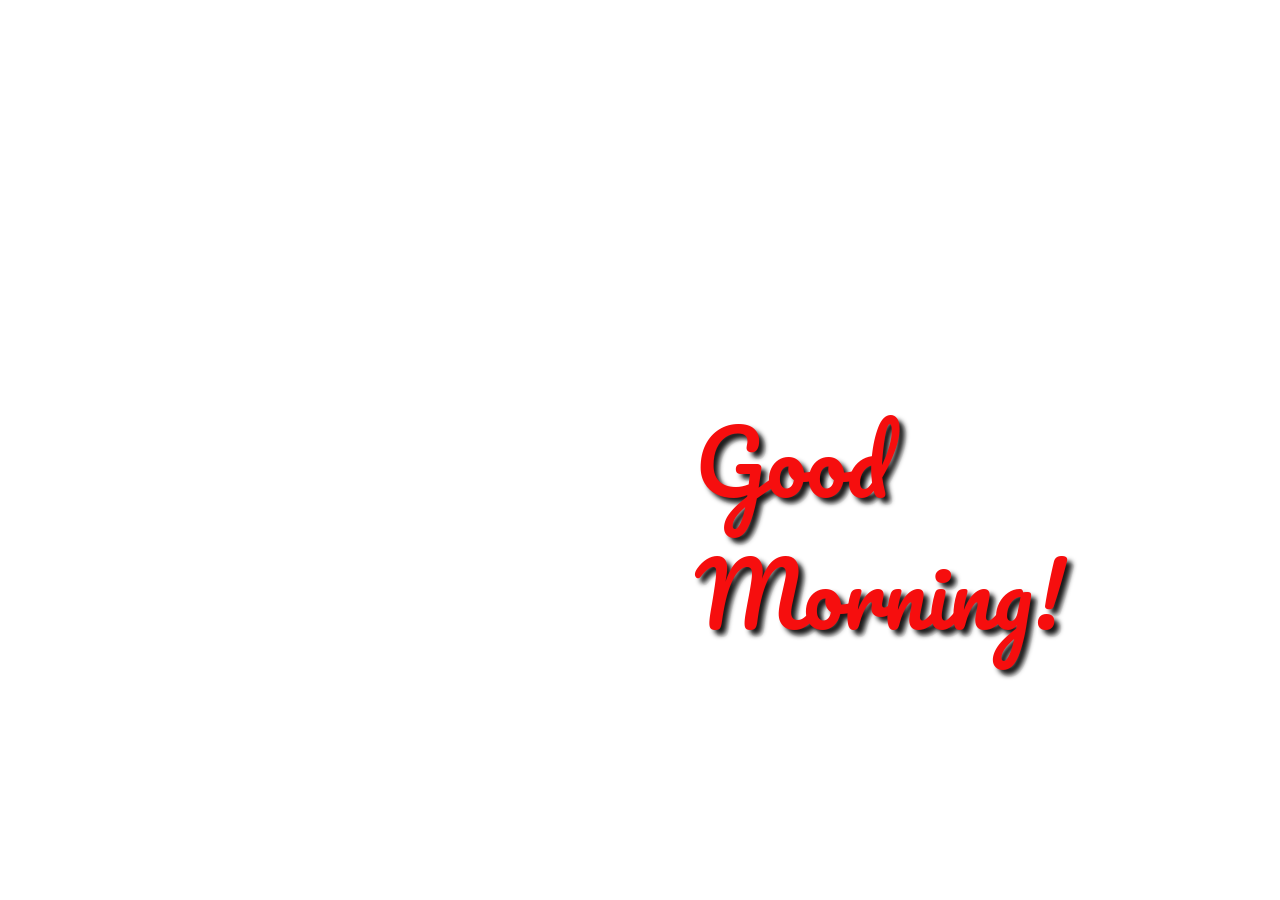
==== index.html @ d5e85935 "promqna ime" ====
<!DOCTYPE html>
<html>
  <head>
    <title>SOStudent</title>
	<link rel="icon" href="./icon1.png">
	<link href="./style.css" type="text/css" rel="stylesheet">
	<link href='http://fonts.googleapis.com/css?family=Pacifico' rel='stylesheet' type='text/css'>
  </head>
  <body>
  
  <h1 id="morning">Good Morning!</h1>
  <h1 id="afternoon">Good Afternoon!</h1>
  <h1 id="evening">Good Evening!</h1> 
 <h1 id="sleep">Time to sleep!</h1>


 
 <script
  src="https://code.jquery.com/jquery-3.2.1.min.js"
  integrity="sha256-hwg4gsxgFZhOsEEamdOYGBf13FyQuiTwlAQgxVSNgt4="
  crossorigin="anonymous"></script>
 <script src = "./java.js" type = "text/javascript"/></script>
</body>

</html>
---- style.css ----
#morning { 
font: 300 88px/1.5 'Pacifico', Helvetica, sans-serif;
  color: #F60E0E;
  text-shadow: 5px 5px 5px rgba(0,0,0,0.9), 7px 7px 0px rgba(0,0,0,0.05);

}

h1 {
   position: fixed;
  top: 50%;
  left: 50%;
  margin-top: -55px;
  margin-left: 55px;
  display: inline;
}

#afternoon {
	display: none;
}

#evening {
	display: none;
}

#sleep {
	 position: fixed;
  font: 300 90px/1.5 'Pacifico', Helvetica, sans-serif;
  color: #black;
  text-shadow: 5px 5px 5px rgba(216,216,229,0.9), 7px 7px 0px rgba(0,0,0,0.05);
   margin-top: -30px;
  margin-left: 85px;
    display: none;
}

body {
	background-image: url("http://hdfreewallpaper.net/wp-content/uploads/2015/08/sunrise-sunset-wallpaper-hd-free.jpg ");
	font-family: Brush Script MT;
	
}
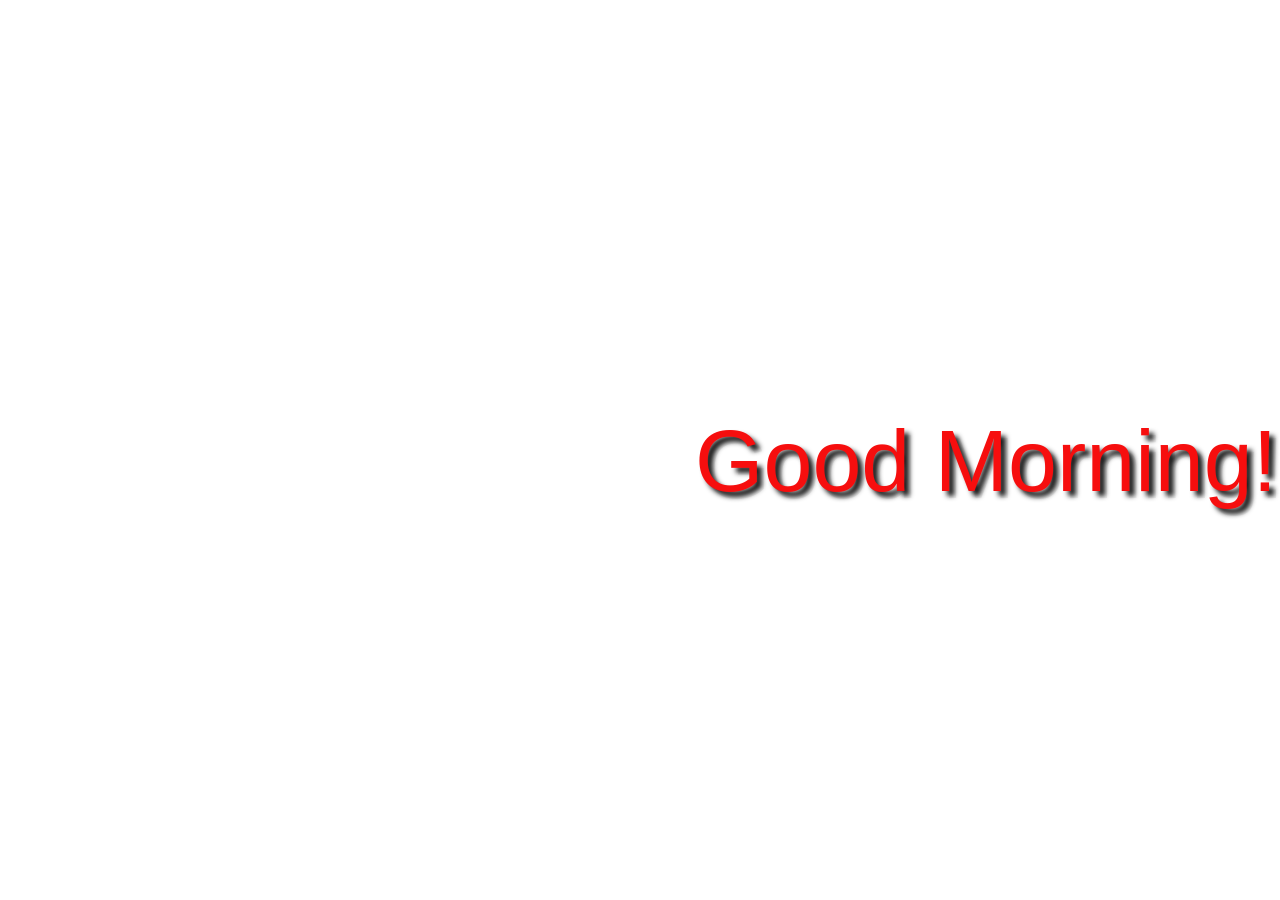
==== commit 16d12b54: "Update index.html" ====
--- a/index.html
+++ b/index.html
@@ -4,7 +4,7 @@
     <title>SOStudent</title>
 	<link rel="icon" href="./icon1.png">
 	<link href="./style.css" type="text/css" rel="stylesheet">
-	<link href='http://fonts.googleapis.com/css?family=Pacifico' rel='stylesheet' type='text/css'>
+	<link href='./Pacifico.ttf' rel='stylesheet' type='text/css'>
   </head>
   <body>
   
@@ -22,4 +22,4 @@
  <script src = "./java.js" type = "text/javascript"/></script>
 </body>
 
-</html>+</html>
--- a/style.css
+++ b/style.css
@@ -1,7 +1,7 @@
 
 
 #morning { 
-font: 300 88px/1.5 'Pacifico', Helvetica, sans-serif;
+font: 300 88px/1.5 Pacifico, Helvetica, sans-serif;
   color: #F60E0E;
   text-shadow: 5px 5px 5px rgba(0,0,0,0.9), 7px 7px 0px rgba(0,0,0,0.05);
 
@@ -26,7 +26,7 @@
 
 #sleep {
 	 position: fixed;
-  font: 300 90px/1.5 'Pacifico', Helvetica, sans-serif;
+  font: 300 90px/1.5 Pacifico, Helvetica, sans-serif;
   color: #black;
   text-shadow: 5px 5px 5px rgba(216,216,229,0.9), 7px 7px 0px rgba(0,0,0,0.05);
    margin-top: -30px;
@@ -38,4 +38,4 @@
 	background-image: url("http://hdfreewallpaper.net/wp-content/uploads/2015/08/sunrise-sunset-wallpaper-hd-free.jpg ");
 	font-family: Brush Script MT;
 	
-}+}
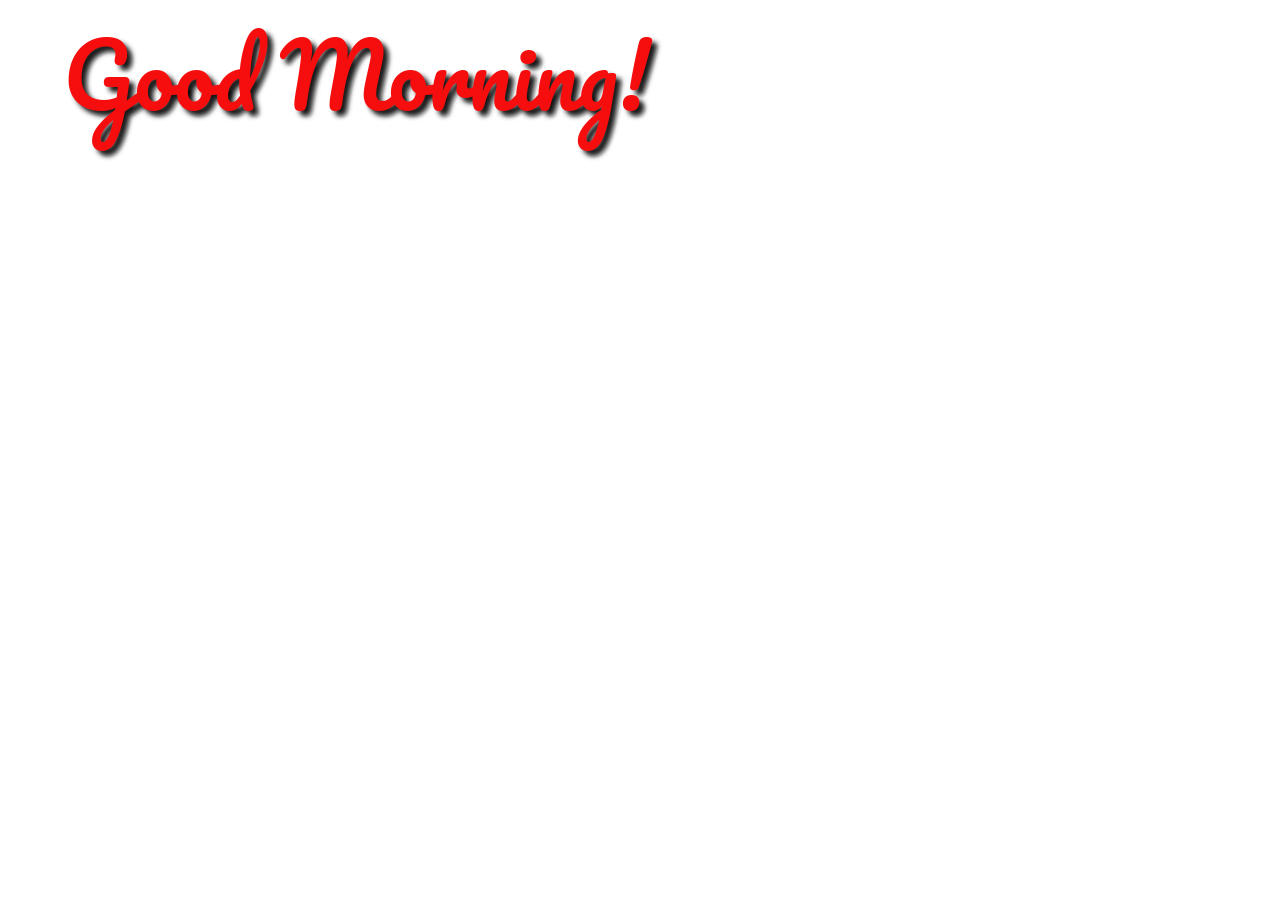
==== commit b1526037: "change <link href='./Pacifico.ttf' rel='stylesheet' type='text/css'>" ====
--- a/index.html
+++ b/index.html
@@ -4,7 +4,8 @@
     <title>SOStudent</title>
 	<link rel="icon" href="./icon1.png">
 	<link href="./style.css" type="text/css" rel="stylesheet">
-	<link href='./Pacifico.ttf' rel='stylesheet' type='text/css'>
+	  <link href='http://fonts.googleapis.com/css?family=Pacifico' rel='stylesheet' type='text/css'>
+	
   </head>
   <body>
   
--- a/style.css
+++ b/style.css
@@ -1,14 +1,20 @@
-
+@font-face {
+  font-family: 'Pacifico';
+  font-style: normal;
+  font-weight: 400;
+  src: url('http://fonts.googleapis.com/css?family=Pacifico');
+  unicode-range: U+0000-00FF, U+0131, U+0152-0153, U+02C6, U+02DA, U+02DC, U+2000-206F, U+2074, U+20AC, U+2212, U+2215;
+}
 
 #morning { 
-font: 300 88px/1.5 Pacifico, Helvetica, sans-serif;
+font: 300 88px/1.5 Pacifico, Arial, sans-serif;
   color: #F60E0E;
   text-shadow: 5px 5px 5px rgba(0,0,0,0.9), 7px 7px 0px rgba(0,0,0,0.05);
 
 }
 
 h1 {
-   position: fixed;
+ 
   top: 50%;
   left: 50%;
   margin-top: -55px;
@@ -25,7 +31,7 @@
 }
 
 #sleep {
-	 position: fixed;
+	
   font: 300 90px/1.5 Pacifico, Helvetica, sans-serif;
   color: #black;
   text-shadow: 5px 5px 5px rgba(216,216,229,0.9), 7px 7px 0px rgba(0,0,0,0.05);
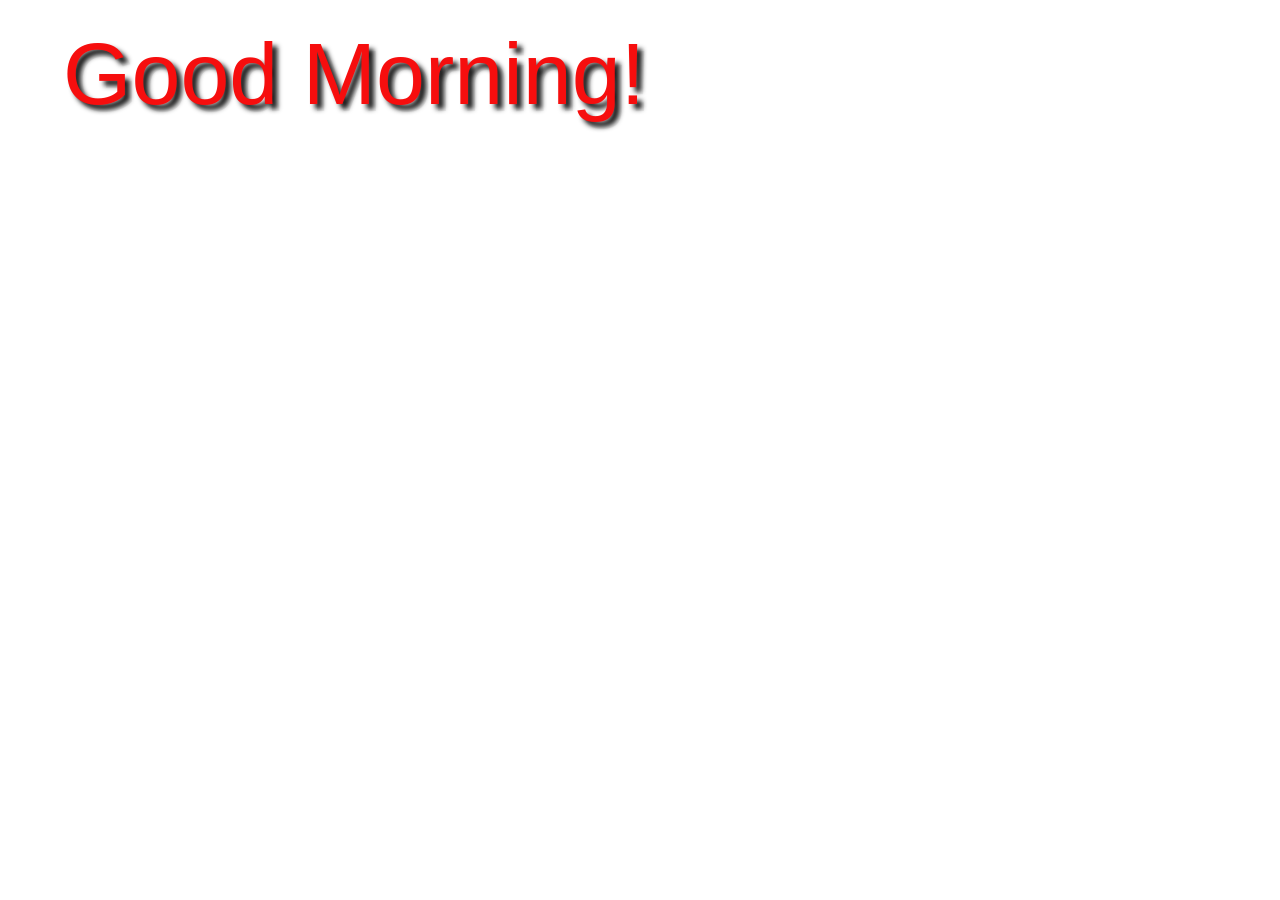
==== commit 0a533fab: "Update index.html" ====
--- a/index.html
+++ b/index.html
@@ -4,7 +4,7 @@
     <title>SOStudent</title>
 	<link rel="icon" href="./icon1.png">
 	<link href="./style.css" type="text/css" rel="stylesheet">
-	  <link href='http://fonts.googleapis.com/css?family=Pacifico' rel='stylesheet' type='text/css'>
+	<link href='./Pacifico.ttf' rel='stylesheet' type='text/css'>
 	
   </head>
   <body>
